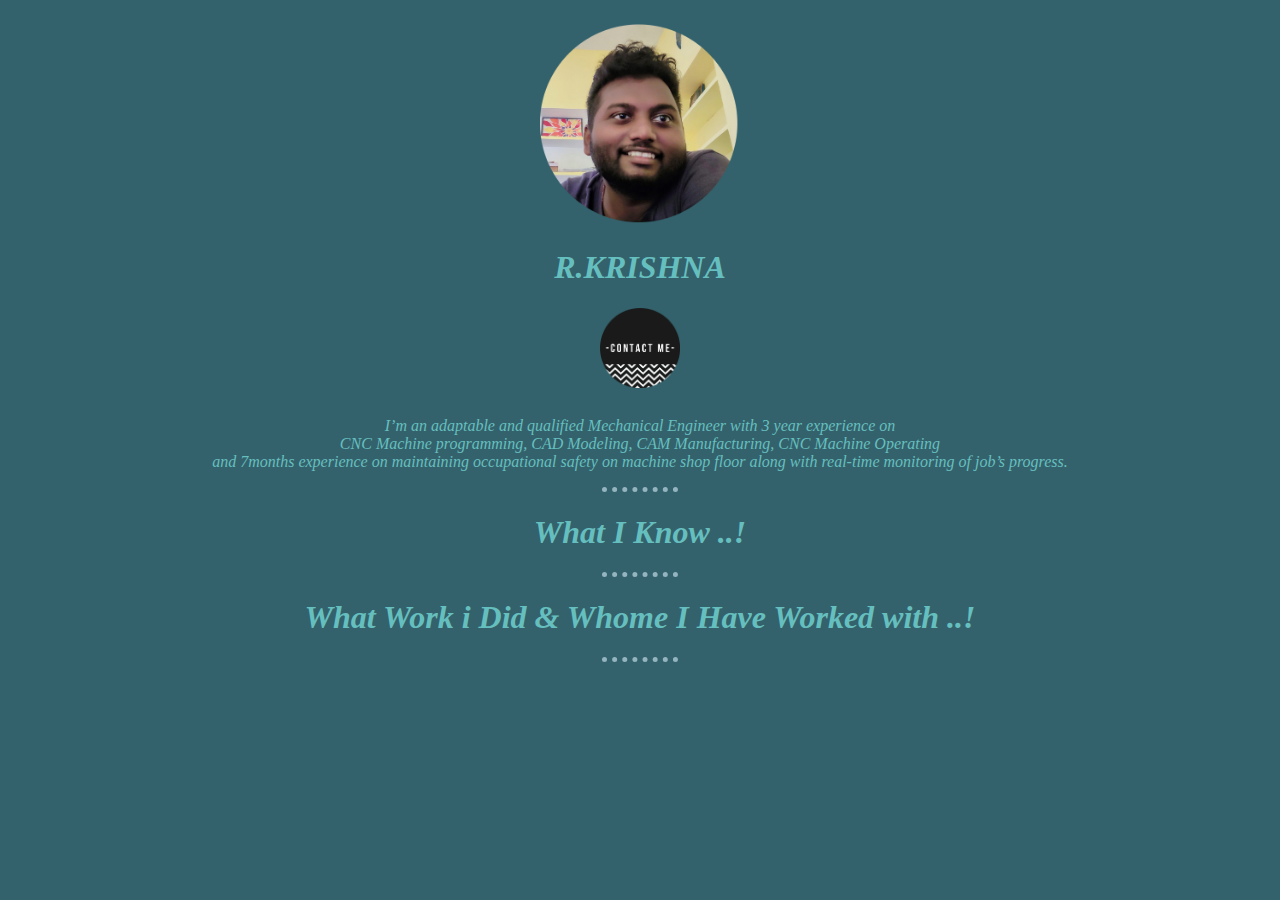
==== index.html @ 035311eb "1st entry" ====
<!DOCTYPE html>
<html lang="en" dir="ltr">

<head>
  <meta charset="utf-8">
  <title>Kaiser's Personal site</title>
  <link rel="stylesheet" href="css/master.css">
  <meta name="viewport" content="width=device-width, initial-scale=1.0">
</head>

<body>
  <p> <img src="img/k.png" alt="kaiser's photo" width="200" height="200">
        <h1><em> <strong> R.KRISHNA </strong> </em></h1>
      <a href="contact-me.html">
       <h1><img src="img/contact-me.png" alt="Contact details" width="80" height="80" align:"right" ></h1>
     </a></p>
  <p><em>I’m an adaptable and qualified Mechanical Engineer with 3 year experience on <br> CNC Machine programming, CAD Modeling, CAM Manufacturing, CNC Machine Operating <br> and 7months experience on maintaining occupational safety on machine
      shop floor along with real-time monitoring of job’s progress. </em></p>
  <p>
    <hr>
            <h1> <em> <a href="skills.html"> What I Know ..! </a> </em> </h1>
    <hr>
            <h1> <em> <a href="work.html">What Work i Did & Whome I Have Worked with ..! </a> </em> </h1>
  <hr>
  </p>

  <!--<embed src="test site.pdf" width="800px" height="2100px" />
-->
</body>

</html>
---- css/master.css ----
body {
  background-color: #34626c;
  font-style: italic;
  color: inherit;
  align-content: center;
    text-align: center;
}

hr {
  border-style: none;
  border-top: 5px dotted #94b5c0;
  width: 06%
}

h1 {
  color: #66BFBF;
    text-align: center;
}

h3 {
  color: #66BFBF;
    text-align: center;

}

h2 {
  color: #66BFBF;
    text-align: center;
}

a:link, a:visited {
  color: #66BFBF;
  border: none;
  text-align: center;
  text-decoration: none;
  display:inherit;
}

a:hover, a:active {
  color: #66BFBF;
  font-size: 101%;
}

p {
  align-self: center;
  text-align: center;
  color: #66BFBF;
  font-size-adjust:inherit;
}
table {
  width: 50%;
  align-self: center;
  text-align: left;
  align-content: center;

}

p2{
  text-align: left;
}
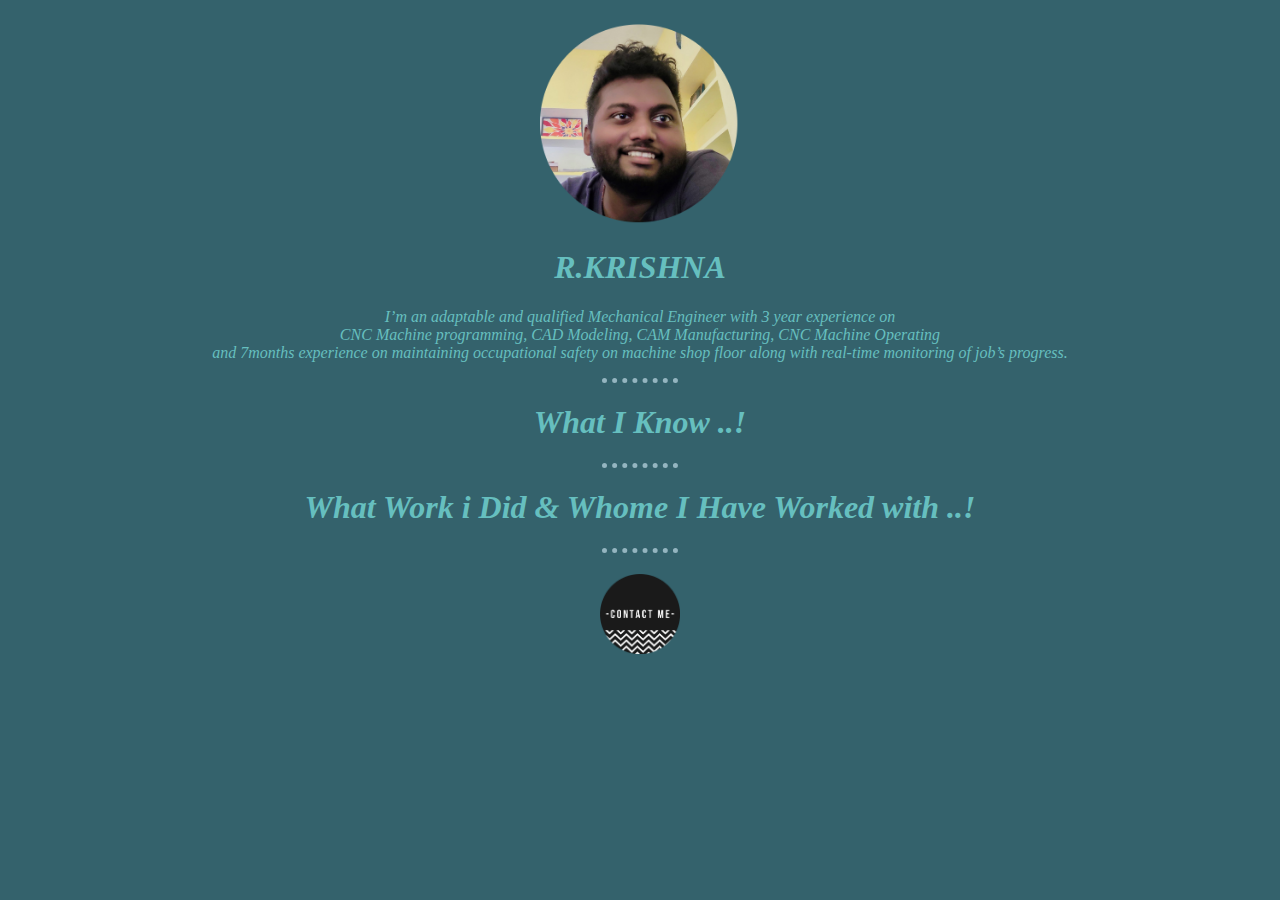
==== commit c5804633: "Update index.html" ====
--- a/index.html
+++ b/index.html
@@ -9,11 +9,9 @@
 </head>
 
 <body>
-  <p> <img src="img/k.png" alt="kaiser's photo" width="200" height="200">
+  <p> <img src="img/k.png" alt="kaiser's photo" width="200" height="200" >
         <h1><em> <strong> R.KRISHNA </strong> </em></h1>
-      <a href="contact-me.html">
-       <h1><img src="img/contact-me.png" alt="Contact details" width="80" height="80" align:"right" ></h1>
-     </a></p>
+      </p>
   <p><em>I’m an adaptable and qualified Mechanical Engineer with 3 year experience on <br> CNC Machine programming, CAD Modeling, CAM Manufacturing, CNC Machine Operating <br> and 7months experience on maintaining occupational safety on machine
       shop floor along with real-time monitoring of job’s progress. </em></p>
   <p>
@@ -23,7 +21,11 @@
             <h1> <em> <a href="work.html">What Work i Did & Whome I Have Worked with ..! </a> </em> </h1>
   <hr>
   </p>
-
+    <p>
+      <a href="contact-me.html">
+       <h1><img src="img/contact-me.png" alt="Contact details" width="80" height="80" align:"right" ></h1>
+     </a>
+    </p>
   <!--<embed src="test site.pdf" width="800px" height="2100px" />
 -->
 </body>
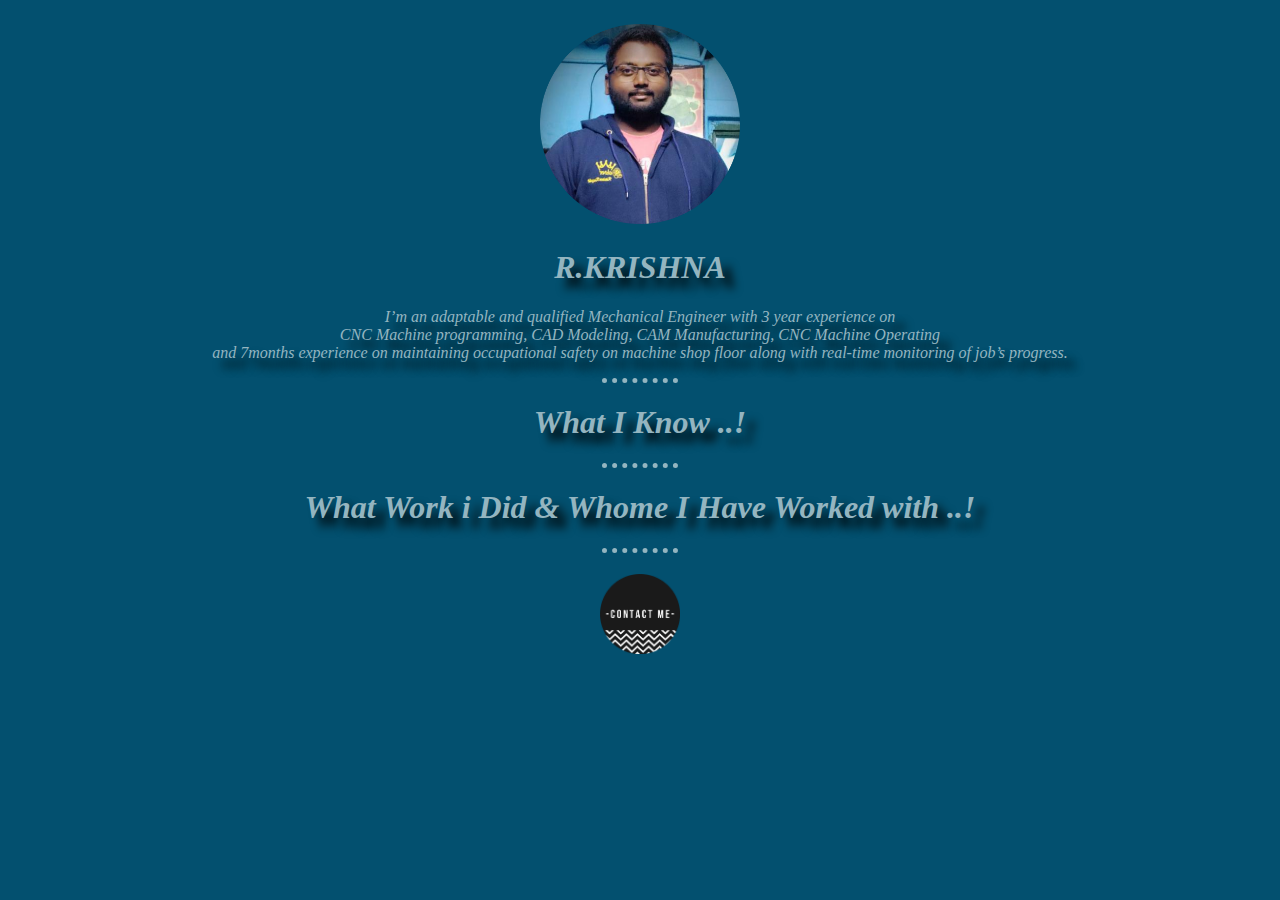
==== commit 105ac1ea: "Update index.html" ====
--- a/index.html
+++ b/index.html
@@ -7,7 +7,18 @@
   <link rel="stylesheet" href="css/master.css">
   <meta name="viewport" content="width=device-width, initial-scale=1.0">
 </head>
-
+<script>
+window.embeddedChatbotConfig = {
+chatbotId: "X-BWHRL7R4fa6LORCq1FC",
+domain: "www.chatbase.co"
+}
+</script>
+<script
+src="https://www.chatbase.co/embed.min.js"
+chatbotId="X-BWHRL7R4fa6LORCq1FC"
+domain="www.chatbase.co"
+defer>
+</script>
 <body>
   <p> <img src="img/k.png" alt="kaiser's photo" width="200" height="200" >
         <h1><em> <strong> R.KRISHNA </strong> </em></h1>
--- a/css/master.css
+++ b/css/master.css
@@ -1,9 +1,10 @@
 body {
-  background-color: #34626c;
+  background-color: #03506f;
   font-style: italic;
   color: inherit;
   align-content: center;
     text-align: center;
+    text-shadow:10px 10px 10px black;
 }
 
 hr {
@@ -13,23 +14,23 @@
 }
 
 h1 {
-  color: #66BFBF;
+  color: #94b5c0;
     text-align: center;
 }
 
 h3 {
-  color: #66BFBF;
+  color: #94b5c0;
     text-align: center;
 
 }
 
 h2 {
-  color: #66BFBF;
+  color: #94b5c0;
     text-align: center;
 }
 
 a:link, a:visited {
-  color: #66BFBF;
+  color: #94b5c0;
   border: none;
   text-align: center;
   text-decoration: none;
@@ -37,14 +38,14 @@
 }
 
 a:hover, a:active {
-  color: #66BFBF;
+  color:#94b5c0;
   font-size: 101%;
 }
 
 p {
   align-self: center;
   text-align: center;
-  color: #66BFBF;
+  color: #94b5c0;
   font-size-adjust:inherit;
 }
 table {
@@ -55,6 +56,20 @@
 
 }
 
+.center {
+  margin-left: auto;
+  margin-right: auto;
+}
+
 p2{
   text-align: left;
 }
+
+p4{
+  color: #94b5c0;
+  text-decoration: none;
+}
+
+.shadow{
+  box-shadow: 5px 5px 10px black;
+}
